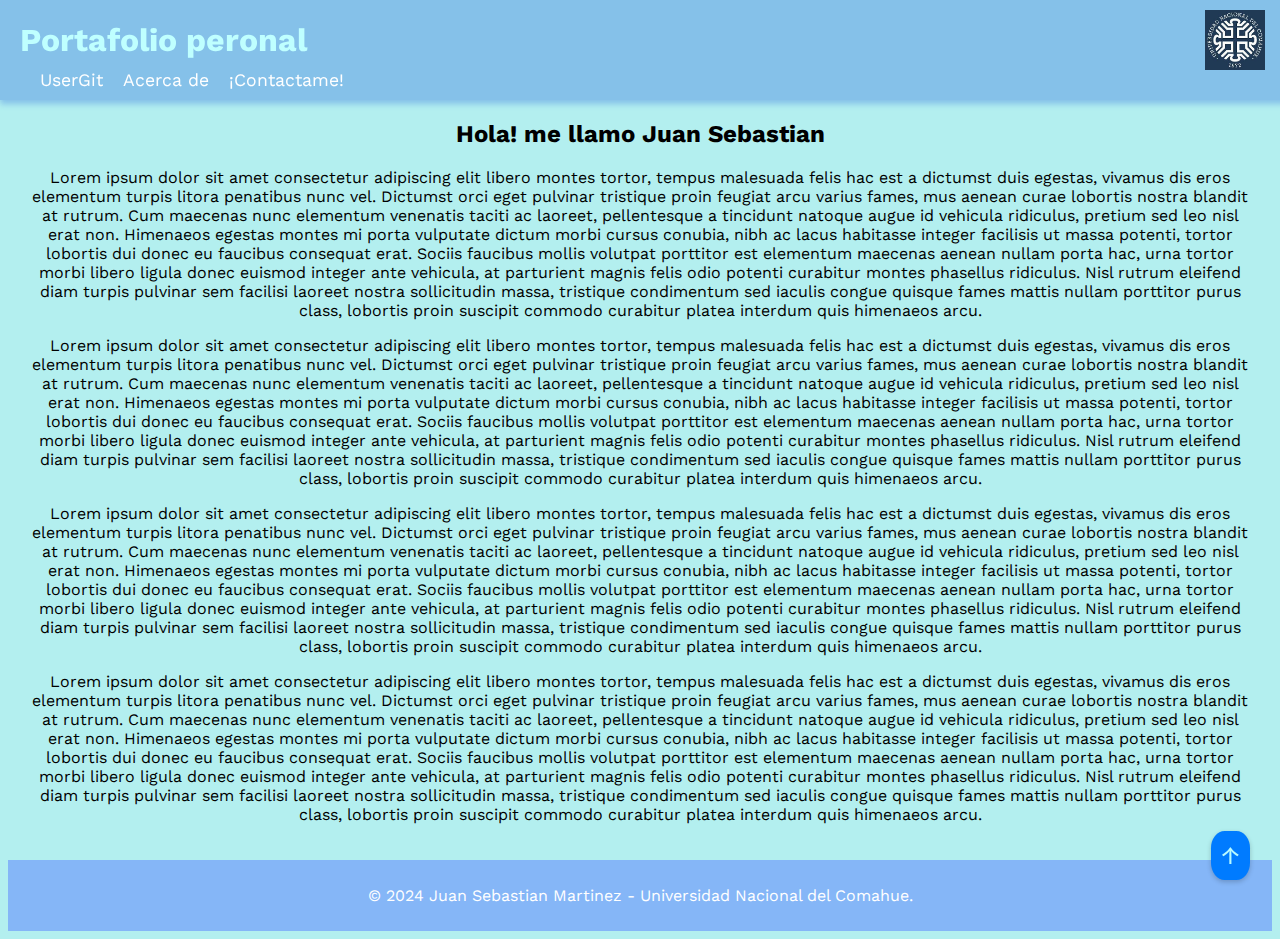
==== index.html @ 8e0ed298 "nuevos cambios" ====
<!DOCTYPE html>
<html lang="es">
<head>
    <link rel="stylesheet" href="estilo1.css">
    <link rel="preconnect" href="https://fonts.googleapis.com">
    <link rel="preconnect" href="https://fonts.gstatic.com" crossorigin>
    <link href="https://fonts.googleapis.com/css2?family=Work+Sans:ital,wght@0,100..900;1,100..900&display=swap" rel="stylesheet">
    <meta charset="UTF-8">
    <meta name="viewport" content="width=device-width, initial-scale=1.0">
    <title>Portafolio perdonal // Juan Sebastian Martinez.</title>
</head>
<body>
 
    <header>
        <h1>
            <span id="texto">Portafolio peronal</span>
            <img src="logo_curza.jpg" alt="Logo CURZA" id="logo-curza">
        </h1>
    <nav>
        <ul>
            <li><a href="https://github.com/juansebasmartinez">UserGit</a></li>
            <li><a href="acercade.html">Acerca de</a></li>
            <li><a href="formulario.html">¡Contactame!</a></li>
        </ul>
    </nav>
    </header> 
    <main>
        <section id="hola-soy">
            <h2>Hola! me llamo Juan Sebastian</h2>
            <p>Lorem ipsum dolor sit amet consectetur adipiscing elit libero montes tortor, tempus malesuada felis hac est a dictumst duis egestas, vivamus dis eros elementum turpis litora penatibus nunc vel. Dictumst orci eget pulvinar tristique proin feugiat arcu varius fames, mus aenean curae lobortis nostra blandit at rutrum. Cum maecenas nunc elementum venenatis taciti ac laoreet, pellentesque a tincidunt natoque augue id vehicula ridiculus, pretium sed leo nisl erat non.
                Himenaeos egestas montes mi porta vulputate dictum morbi cursus conubia, nibh ac lacus habitasse integer facilisis ut massa potenti, tortor lobortis dui donec eu faucibus consequat erat. Sociis faucibus mollis volutpat porttitor est elementum maecenas aenean nullam porta hac, urna tortor morbi libero ligula donec euismod integer ante vehicula, at parturient magnis felis odio potenti curabitur montes phasellus ridiculus. Nisl rutrum eleifend diam turpis pulvinar sem facilisi laoreet nostra sollicitudin massa, tristique condimentum sed iaculis congue quisque fames mattis nullam porttitor purus class, lobortis proin suscipit commodo curabitur platea interdum quis himenaeos arcu.</p>
            <p>Lorem ipsum dolor sit amet consectetur adipiscing elit libero montes tortor, tempus malesuada felis hac est a dictumst duis egestas, vivamus dis eros elementum turpis litora penatibus nunc vel. Dictumst orci eget pulvinar tristique proin feugiat arcu varius fames, mus aenean curae lobortis nostra blandit at rutrum. Cum maecenas nunc elementum venenatis taciti ac laoreet, pellentesque a tincidunt natoque augue id vehicula ridiculus, pretium sed leo nisl erat non.
                Himenaeos egestas montes mi porta vulputate dictum morbi cursus conubia, nibh ac lacus habitasse integer facilisis ut massa potenti, tortor lobortis dui donec eu faucibus consequat erat. Sociis faucibus mollis volutpat porttitor est elementum maecenas aenean nullam porta hac, urna tortor morbi libero ligula donec euismod integer ante vehicula, at parturient magnis felis odio potenti curabitur montes phasellus ridiculus. Nisl rutrum eleifend diam turpis pulvinar sem facilisi laoreet nostra sollicitudin massa, tristique condimentum sed iaculis congue quisque fames mattis nullam porttitor purus class, lobortis proin suscipit commodo curabitur platea interdum quis himenaeos arcu.</p>
            <p>Lorem ipsum dolor sit amet consectetur adipiscing elit libero montes tortor, tempus malesuada felis hac est a dictumst duis egestas, vivamus dis eros elementum turpis litora penatibus nunc vel. Dictumst orci eget pulvinar tristique proin feugiat arcu varius fames, mus aenean curae lobortis nostra blandit at rutrum. Cum maecenas nunc elementum venenatis taciti ac laoreet, pellentesque a tincidunt natoque augue id vehicula ridiculus, pretium sed leo nisl erat non.
                Himenaeos egestas montes mi porta vulputate dictum morbi cursus conubia, nibh ac lacus habitasse integer facilisis ut massa potenti, tortor lobortis dui donec eu faucibus consequat erat. Sociis faucibus mollis volutpat porttitor est elementum maecenas aenean nullam porta hac, urna tortor morbi libero ligula donec euismod integer ante vehicula, at parturient magnis felis odio potenti curabitur montes phasellus ridiculus. Nisl rutrum eleifend diam turpis pulvinar sem facilisi laoreet nostra sollicitudin massa, tristique condimentum sed iaculis congue quisque fames mattis nullam porttitor purus class, lobortis proin suscipit commodo curabitur platea interdum quis himenaeos arcu.</p>
            <p>Lorem ipsum dolor sit amet consectetur adipiscing elit libero montes tortor, tempus malesuada felis hac est a dictumst duis egestas, vivamus dis eros elementum turpis litora penatibus nunc vel. Dictumst orci eget pulvinar tristique proin feugiat arcu varius fames, mus aenean curae lobortis nostra blandit at rutrum. Cum maecenas nunc elementum venenatis taciti ac laoreet, pellentesque a tincidunt natoque augue id vehicula ridiculus, pretium sed leo nisl erat non.
                Himenaeos egestas montes mi porta vulputate dictum morbi cursus conubia, nibh ac lacus habitasse integer facilisis ut massa potenti, tortor lobortis dui donec eu faucibus consequat erat. Sociis faucibus mollis volutpat porttitor est elementum maecenas aenean nullam porta hac, urna tortor morbi libero ligula donec euismod integer ante vehicula, at parturient magnis felis odio potenti curabitur montes phasellus ridiculus. Nisl rutrum eleifend diam turpis pulvinar sem facilisi laoreet nostra sollicitudin massa, tristique condimentum sed iaculis congue quisque fames mattis nullam porttitor purus class, lobortis proin suscipit commodo curabitur platea interdum quis himenaeos arcu.</p>      
        </section>
    </main>

    <footer>
        <p>&copy; 2024 Juan Sebastian Martinez - Universidad Nacional del Comahue.</p>
    </footer>
    <a href="#top" class="scroll-to-top">
        <span>&#8593;</span>
    </a>
</body>
</html>
---- estilo1.css ----
body {
    font-family: "Work Sans", sans-serif;
    margin-top: 80px;
    background-color: rgb(179, 239, 239);
    color: #000000;
}

header {
    background-color: #85C1E9; 
    color: rgb(191, 255, 255);            
    padding: 10px 20px;      
    position: fixed;        
    top: 0;                
    left: 0;                
    width: 100%;             
    z-index: 1000;           
    box-shadow: 0 4px 6px #85C1E9; 
}

header h1 {
    margin: 0;
    display: flex;
    justify-content: space-between;
    align-items: center;
}

header h1 span {
    font-size: 1em;
    animation: mover-izquierda-derecha 2s;
    animation-fill-mode: forwards;
}

@keyframes mover-izquierda-derecha {
    from {
        transform: translateX(-100px);
    }
    to {
        transform: translateX(20px);
    }
}

#logo-curza {
    width: 60px; /* Tamaño del logo */
    height: auto;
    margin-right: 35px;
    animation: girar 5s linear infinite;
}

@keyframes girar {
    0% {
        transform: rotateY(0deg);
    }
    100% {
        transform: rotateY(360deg);
    }
}

nav ul {
    list-style: none;
    margin: 0;
    padding: 0;
    display: flex;
}

nav ul li {
    margin-left: 20px;
}

nav ul li a {
    color: white;
    text-decoration: none;
    font-size: 1.1em;
}

nav ul li a:hover {
    color: #dfffff;
}

main {
    padding: 20px;
    text-align: center;
}

#texto {
    vertical-align: middle
}

footer {
    background-color: #85b6f7;
    color: #fff;
    text-align: center;
    padding: 10px 0;
    width: 100%;
}

.scroll-to-top {
    position: fixed;
    right: 30px;
    bottom: 20px;
    background-color: #007bff;
    color: #b8faff;
    border-radius: 35%;
    padding: 10px;
    font-size: 25px;
    text-align: center;
    box-shadow: 0 2px 5px rgba(0,0,0,0.2);
    cursor: pointer;
    z-index: 20;
    text-decoration: none;
}

.scroll-to-top:hover {
    background-color: #0056b3;
}
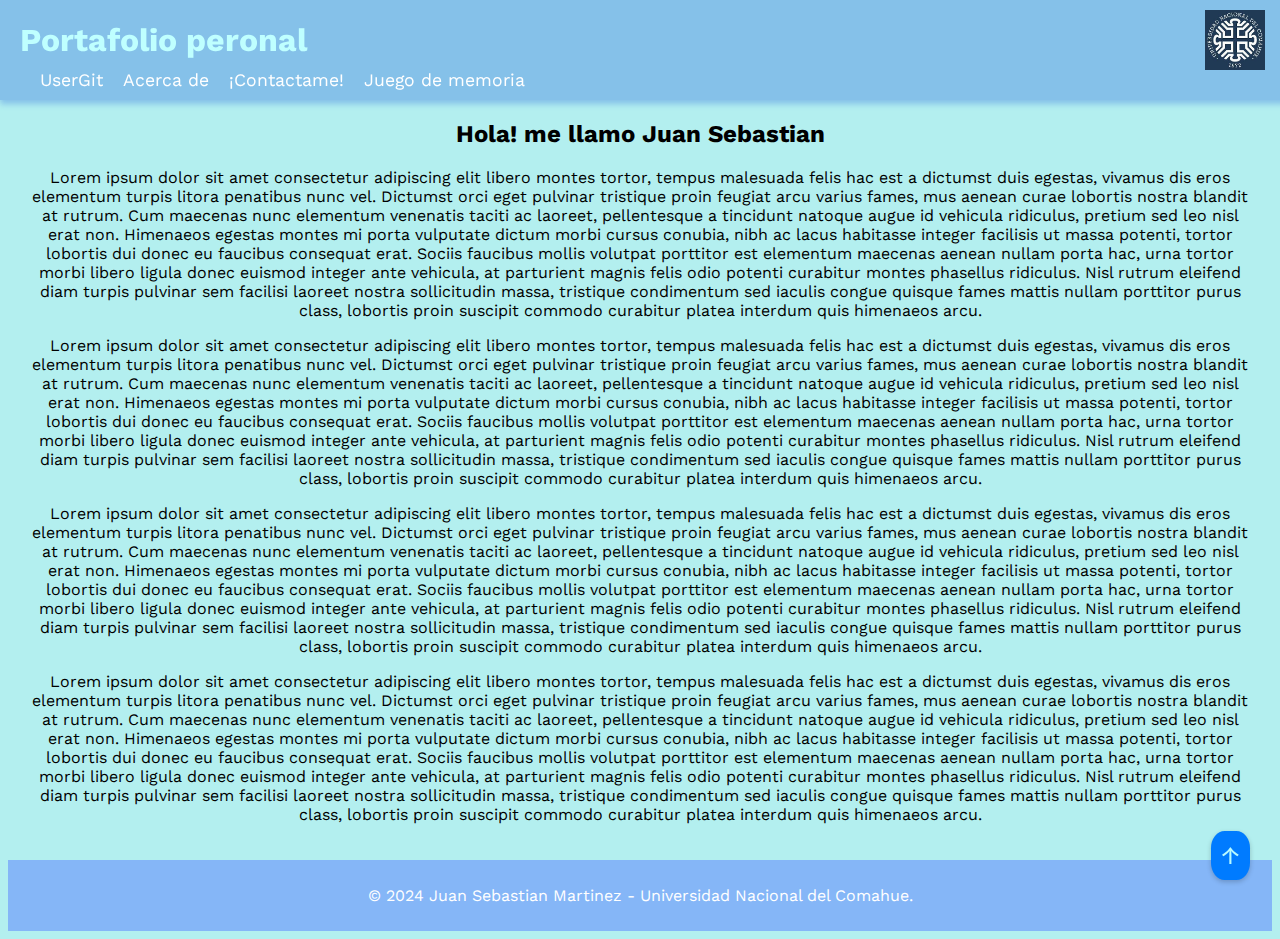
==== commit e47f92f4: "Nuevos cambios" ====
--- a/index.html
+++ b/index.html
@@ -21,6 +21,7 @@
             <li><a href="https://github.com/juansebasmartinez">UserGit</a></li>
             <li><a href="acercade.html">Acerca de</a></li>
             <li><a href="formulario.html">¡Contactame!</a></li>
+            <li><a href="juego.html">Juego de memoria</a></li>
         </ul>
     </nav>
     </header> 
